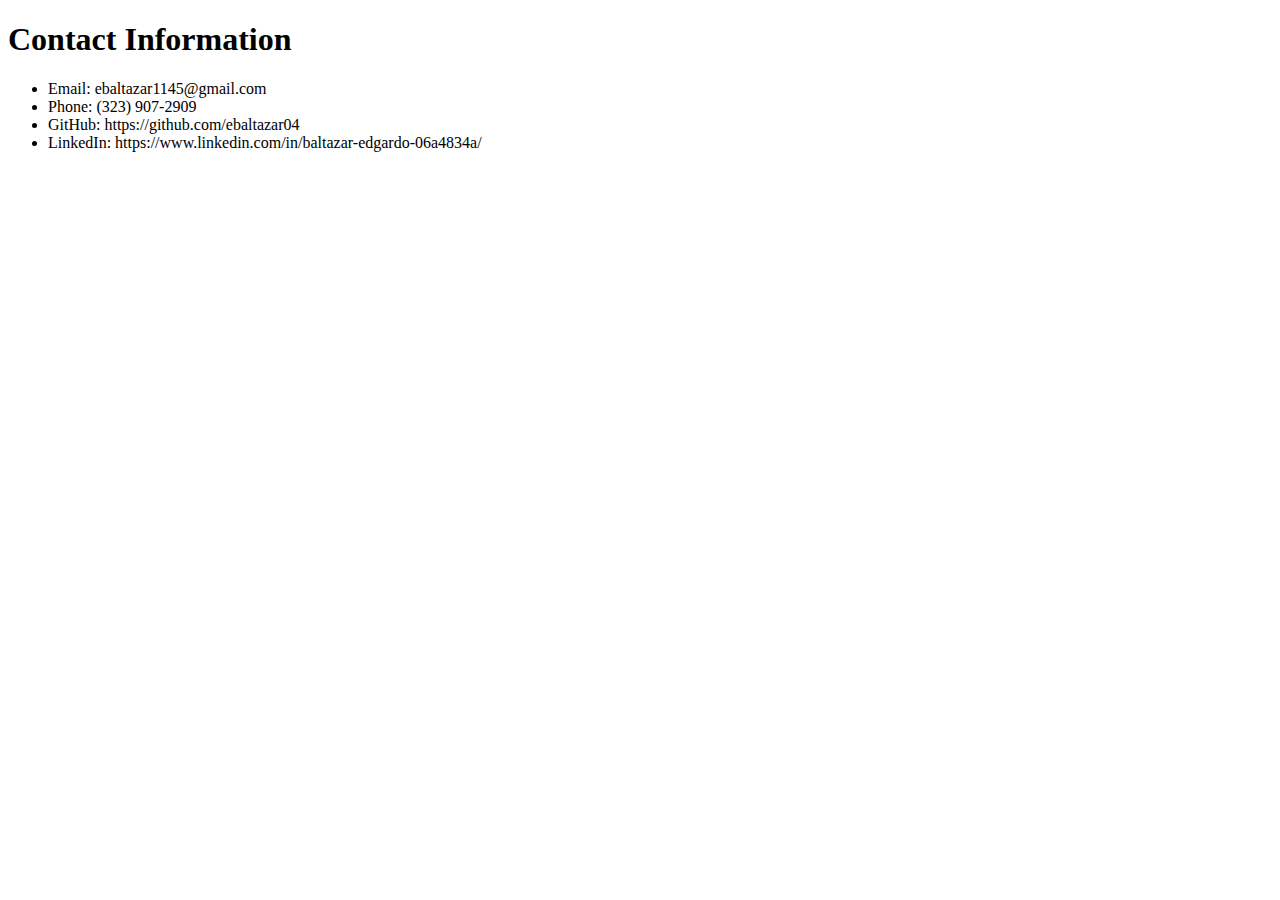
==== contacts.html @ 1d96590d "additional css details in about me and project section and add contact page" ====
<!DOCTYPE html>
<html lang="en">
<head>
    <meta charset="UTF-8">
    <meta http-equiv="X-UA-Compatible" content="IE=edge">
    <meta name="viewport" content="width=device-width, initial-scale=1.0">
    <title>Contacts</title>
</head>
<body>
    <h1>Contact Information</h1>

        <ul>
            <li>Email: ebaltazar1145@gmail.com</li>
            <li>Phone: (323) 907-2909</li>
            <li>GitHub: https://github.com/ebaltazar04</li>
            <li>LinkedIn: https://www.linkedin.com/in/baltazar-edgardo-06a4834a/ </li>
        </ul> 
</body>
</html>
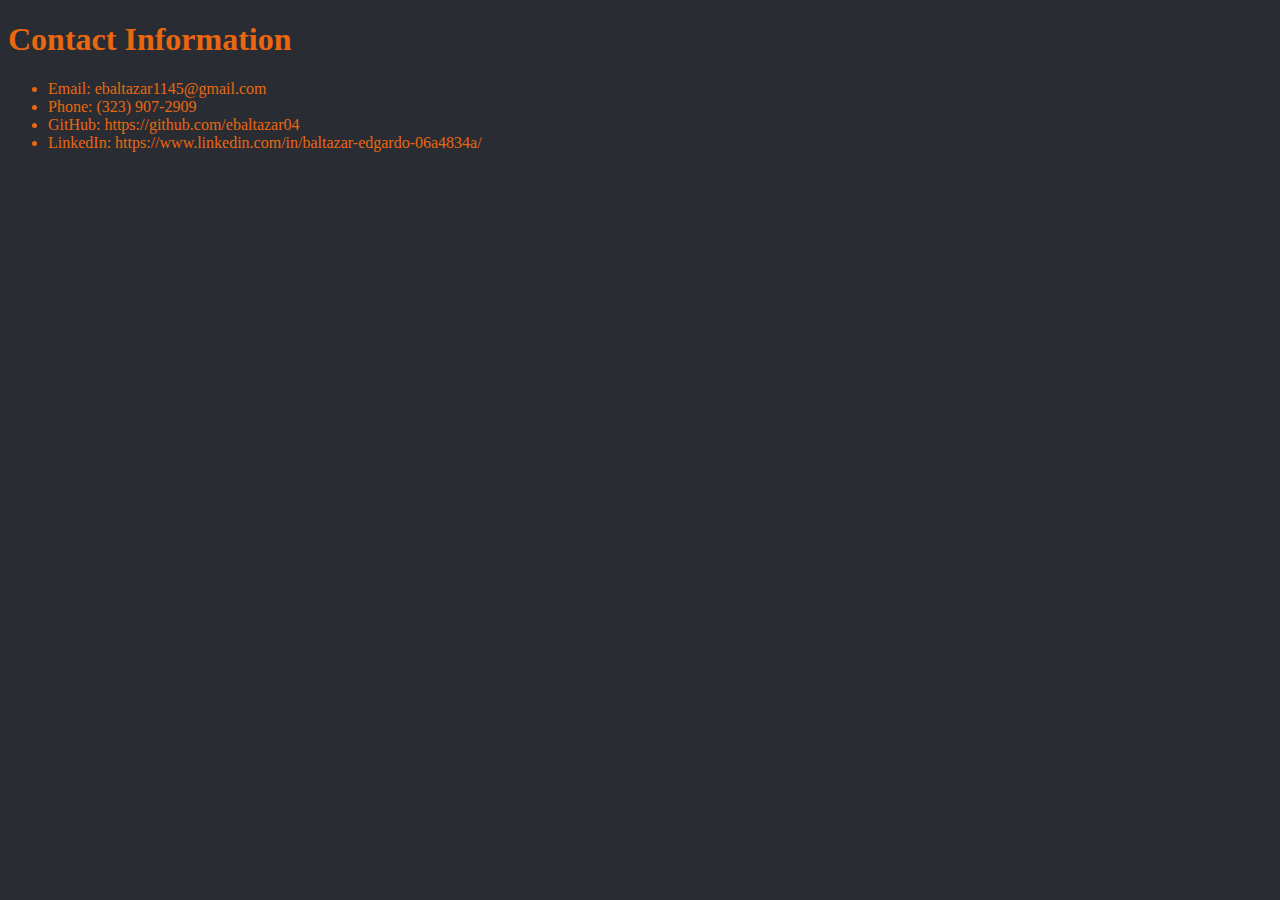
==== commit 9ab6d317: "added flex display to about me image and button section to vertically center both and respond to dif" ====
--- a/contacts.html
+++ b/contacts.html
@@ -5,6 +5,7 @@
     <meta http-equiv="X-UA-Compatible" content="IE=edge">
     <meta name="viewport" content="width=device-width, initial-scale=1.0">
     <title>Contacts</title>
+    <link href="contacts.css" rel="stylesheet">
 </head>
 <body>
     <h1>Contact Information</h1>
--- a/contacts.css
+++ b/contacts.css
@@ -0,0 +1,5 @@
+html {
+    font-size: 16px;
+    background-color: rgb(41, 45, 51);
+    color: #ea6710;
+}